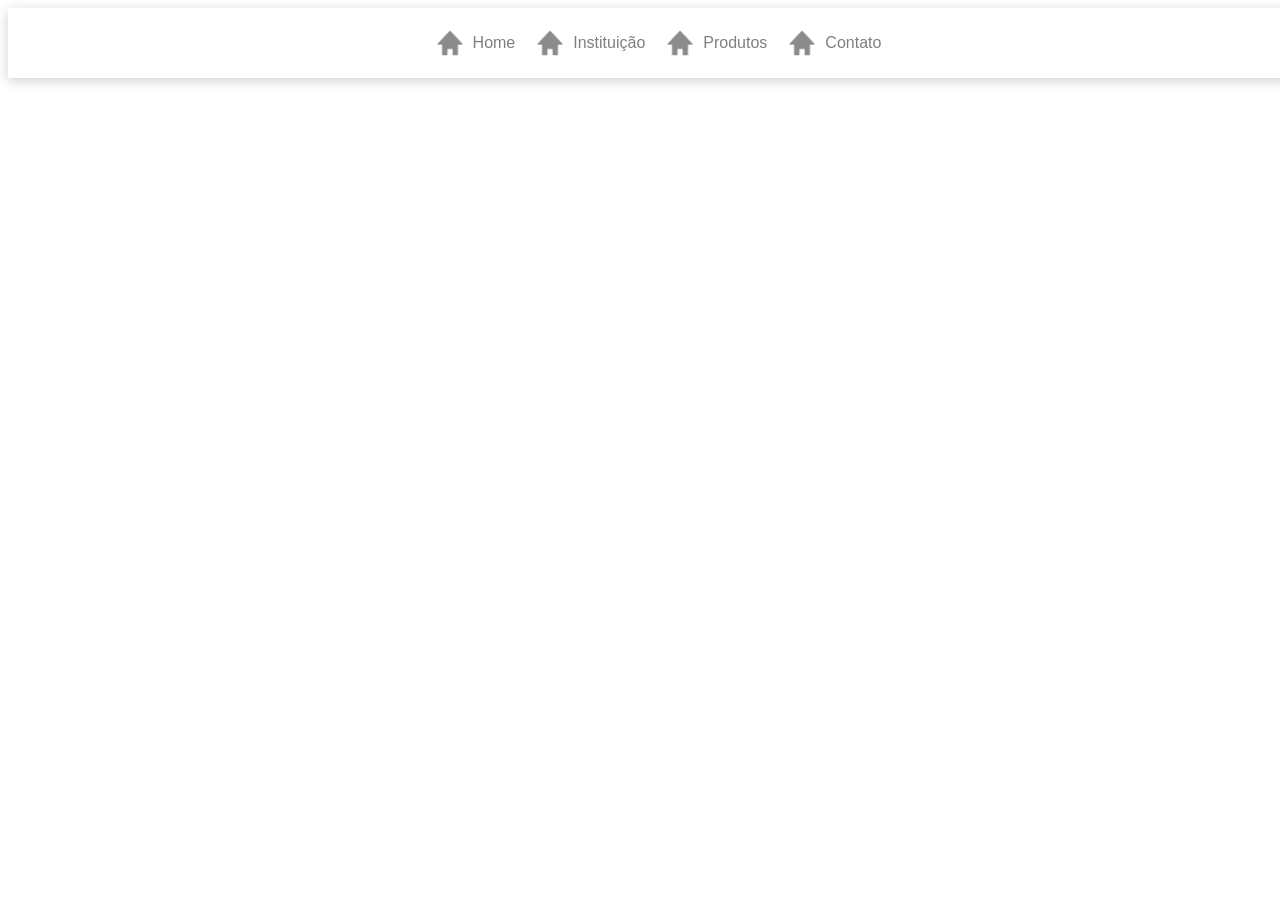
==== Contact/index.html @ 796f0fc4 "Add files via upload" ====
<!DOCTYPE html>
<html lang="en">
<head>
    <meta charset="UTF-8">
    <meta name="viewport" content="width=device-width, initial-scale=1.0">
    <title>Document</title>
    <link rel="stylesheet" href="style.css">

</head>
<body>
    <nav>
        <a class="nav-item" href="../Home">
            <img class="icone-nav" src="../assets/icons/botao-home.png" alt="Home">
            <p>Home</p>
        </a>
         <a class="nav-item" href="../Institution">
            <img class="icone-nav" src="../assets/icons/botao-home.png" alt="Home">
            <p>Instituição</p>
        </a>
         <a class="nav-item" href="../Products">
            <img class="icone-nav" src="../assets/icons/botao-home.png" alt="Home">
            <p>
                Produtos
            </p>
        </a>
         <a class="nav-item" href="../Contact">
            <img class="icone-nav" src="../assets/icons/botao-home.png" alt="Home">
            <p>Contato</p>
        </a>
    </nav>

    <div id="wrap-open" class="wrap-open" onclick="abrir()">
        <img src="../assets/icons/menu.png" alt="menu">
    </div>

    <div id="menu-mobile">
        <img onclick="fechar()" src="../assets/icons/fechar.png" alt="fechar">
        <a href="../Home">Home</a>
        <a href="../Institution">Instituição</a>
        <a href="../Products">Produtos</a>
        <a href="../Contact">Contato</a>     
    </div>
    <script src="script.js"></script>
    

</body>
</html>
---- Contact/style.css ----
nav {
    display: flex;
    justify-content: center;
    gap: 20px;
    box-shadow: 0px 3px 12px #00000030;
    padding: 10px;
    position: fixed;
    width: 100%;
    background-color: #ffffff;
}

.nav-item {
    display: flex;
    align-items: center;
    justify-content: center;
    text-decoration: none;
    color: black;
    gap: 8px;
    opacity: 0.5;
    transition: all 200ms ease-in-out;
}

.nav-item:hover {
    opacity: 1;
}

.icone-nav {
    width: 30px;
    height: auto;
}

.nav-item p {
    font-size: 16px;
    font-family: Arial, Helvetica, sans-serif;
}



.wrap-open, .wrap-open img  {
    display: none;
}
#menu-mobile, #menu-mobile img{
    display: none;
}

@media (width <= 1000px) {
    nav {
        display: none;
    }
    .wrap-open {
        background-color: #ffffff;
        opacity: 0.5;
        width: 50px;
        height: 50px;
        position: absolute;
        right: 10px;
        top: 10px;
        display: flex;
        align-items: center;
        justify-content: center;
        border-radius: 5px;
        transition: all 200ms ease-in-out;
    }
    .wrap-open:hover{
          opacity: 1;
          cursor: pointer;
    }
    .wrap-open img {
        width: 35px;
        display: flex; 
    }
    #menu-mobile{
        display: none;
        align-items: center;
        justify-content: center;
        flex-direction: column;
        gap: 20px;
        font-size: 32px;
        height: 100vh;
        animation: decima 1s ease-in-out;
    }
    #menu-mobile a {
        text-decoration: none;
        font-family: Arial, Helvetica, sans-serif;
        color: black;
        opacity: 0.5;
        transition: all 200ms ease-in-out;
    }
    #menu-mobile a:hover{
        opacity: 1;
        font-weight: bold;
    }
    #menu-mobile img{
        display: block;
        width: 35px;
        position: absolute;
        top: 18px;
        right: 18px;
        opacity: 0.5;
        transition: all 2ms ease-in-out;
    }
    #menu-mobile img:hover{
        cursor: pointer;
        opacity: 1;
    }
}
@keyframes decima{
    0%{
        transform: translateY(-100%);
        opacity: 0;
        height: 0vh;
    }
    50%{
        opacity: 0;

    }
}
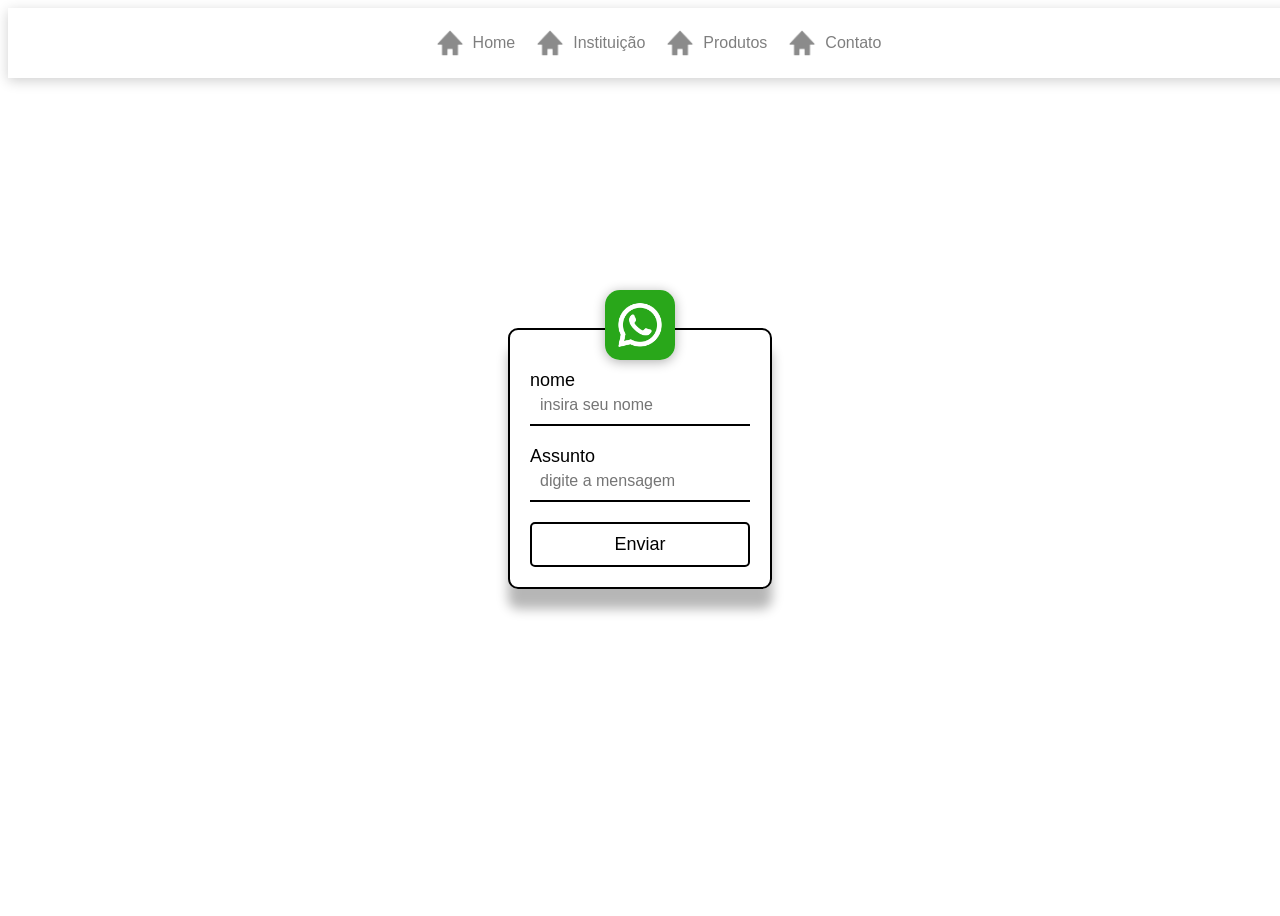
==== commit fa749fbd: "Add files via upload" ====
--- a/Contact/index.html
+++ b/Contact/index.html
@@ -40,6 +40,25 @@
         <a href="../Products">Produtos</a>
         <a href="../Contact">Contato</a>     
     </div>
+
+    <section>
+        <div class="formulario">
+            <img src="../assets/icons/whatsapp.png" alt="">
+
+            <div class="wrap-input">
+                <label for="nome">nome</label>
+                <input type="text" id="nome" placeholder="insira seu nome">
+            </div>
+
+            <div class="wrap-input">
+                <label for="assunto">Assunto</label>
+                <input type="text" id="assunto" placeholder="digite a mensagem">
+            </div>
+
+            <button onclick="enviar()">Enviar</button>
+
+        </div>
+    </section>
     <script src="script.js"></script>
     
 
--- a/Contact/style.css
+++ b/Contact/style.css
@@ -34,8 +34,6 @@
     font-family: Arial, Helvetica, sans-serif;
 }
 
-
-
 .wrap-open, .wrap-open img  {
     display: none;
 }
@@ -43,6 +41,66 @@
     display: none;
 }
 
+section{
+    height: 100vh;
+    display: flex;
+    justify-content: center;
+    align-items: center;
+}
+
+.formulario{
+    border: 2px solid black;
+    padding: 20px;
+    border-radius: 10px;
+    box-shadow: 0px 20px 12px #00000049;
+    position: relative;
+}
+.wrap-input{
+    display: flex;
+    flex-direction: column;
+}
+label{
+    font-family: Arial, Helvetica, sans-serif;
+    font-size: 18px;
+    margin-top: 20px;
+    margin-bottom: -5px;
+}
+input{
+    font-size: 16px;
+    padding: 10px;
+    outline: none;
+    border: none;
+    border-bottom: 2px solid black;
+}
+button{
+    padding: 10px;
+    margin-top: 20px;
+    width: 100%;
+    background: none;
+    border: 2px solid black;
+    border-radius: 5px;
+    transition: all 200ms ease-in-out;
+    font-size: 18px;
+}
+
+button:hover{
+    cursor: pointer;
+    color: white;
+    background-color: black;
+}
+
+.formulario img{
+    width: 70px;
+    position: absolute;
+    left: 50%;
+    margin-top: 10px;
+    transform: translate(-50%);
+    top: -50px;
+    border: 2px solid balck;
+    border-radius: 15px;
+    box-shadow: 0px 2px 12px rgba(0, 0, 0, 0.313);
+
+}
 @media (width <= 1000px) {
     nav {
         display: none;
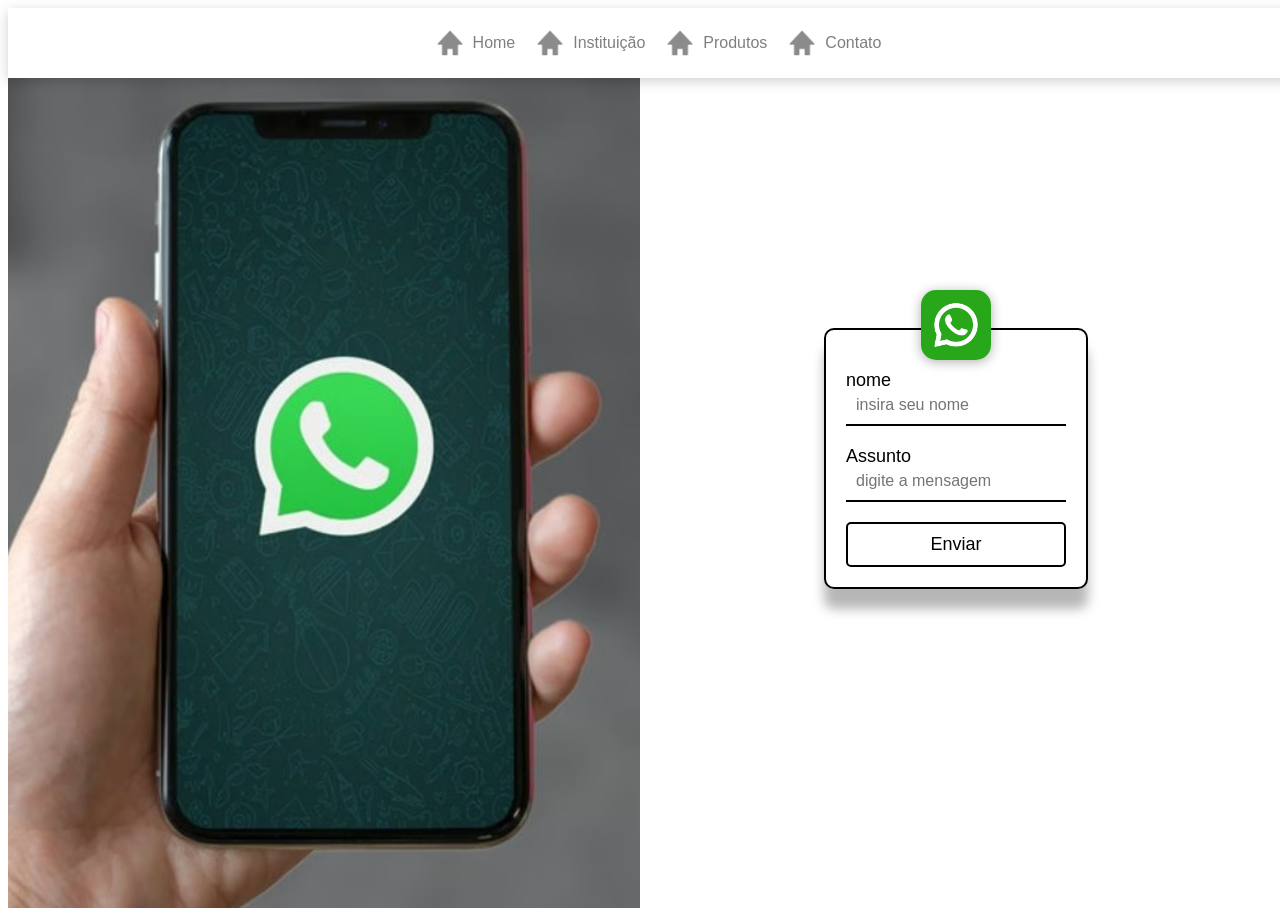
==== commit f756425a: "Add files via upload" ====
--- a/Contact/index.html
+++ b/Contact/index.html
@@ -41,24 +41,28 @@
         <a href="../Contact">Contato</a>     
     </div>
 
-    <section>
-        <div class="formulario">
-            <img src="../assets/icons/whatsapp.png" alt="">
+        <section>
+            <div class="img-div"></div>
+            <div class="form-div">            
+                <div class="formulario">
+                    <img src="../assets/icons/whatsapp.png" alt="">
 
-            <div class="wrap-input">
-                <label for="nome">nome</label>
-                <input type="text" id="nome" placeholder="insira seu nome">
+                    <div class="wrap-input">
+                        <label for="nome">nome</label>
+                        <input type="text" id="nome" placeholder="insira seu nome">
+                    </div>
+
+                    <div class="wrap-input">
+                        <label for="assunto">Assunto</label>
+                        <input type="text" id="assunto" placeholder="digite a mensagem">
+                    </div>
+
+                    <button onclick="enviar()">Enviar</button>
+                </div>
             </div>
-
-            <div class="wrap-input">
-                <label for="assunto">Assunto</label>
-                <input type="text" id="assunto" placeholder="digite a mensagem">
-            </div>
-
-            <button onclick="enviar()">Enviar</button>
-
-        </div>
-    </section>
+        </section>
+  
+    
     <script src="script.js"></script>
     
 
--- a/Contact/style.css
+++ b/Contact/style.css
@@ -47,7 +47,21 @@
     justify-content: center;
     align-items: center;
 }
-
+.img-div{
+    background-image: url('../assets/images/zap.avif');
+    background-position: center;
+    background-repeat: no-repeat;
+    background-size: cover;
+    height: 100vh;
+    width: 50vw;
+}
+.form-div{
+    display: flex;
+    justify-content: center;
+    align-items: center;
+    height: 100vh;
+    width: 50vw;
+}
 .formulario{
     border: 2px solid black;
     padding: 20px;
@@ -104,6 +118,9 @@
 @media (width <= 1000px) {
     nav {
         display: none;
+    }
+    .img-div{
+        display:none ;
     }
     .wrap-open {
         background-color: #ffffff;
